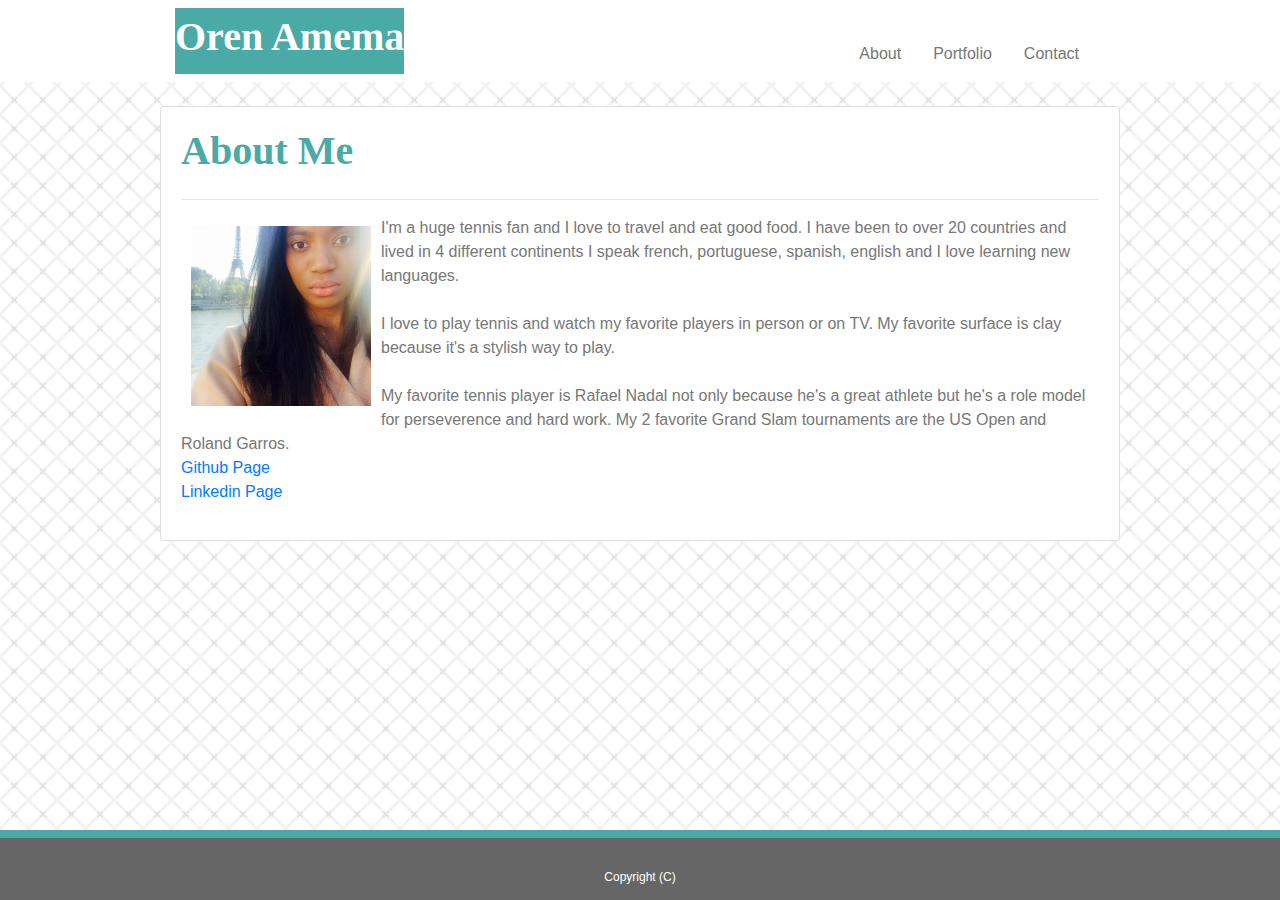
==== index.html @ ffd8228e "editing page" ====
<!DOCTYPE html>
<html lang="en">
<head>
    <link rel="stylesheet" href="https://stackpath.bootstrapcdn.com/bootstrap/4.3.1/css/bootstrap.min.css" integrity="sha384-ggOyR0iXCbMQv3Xipma34MD+dH/1fQ784/j6cY/iJTQUOhcWr7x9JvoRxT2MZw1T" crossorigin="anonymous">
    <script src="https://code.jquery.com/jquery-3.3.1.slim.min.js" integrity="sha384-q8i/X+965DzO0rT7abK41JStQIAqVgRVzpbzo5smXKp4YfRvH+8abtTE1Pi6jizo" crossorigin="anonymous"></script>
    <script src="https://cdnjs.cloudflare.com/ajax/libs/popper.js/1.14.7/umd/popper.min.js" integrity="sha384-UO2eT0CpHqdSJQ6hJty5KVphtPhzWj9WO1clHTMGa3JDZwrnQq4sF86dIHNDz0W1" crossorigin="anonymous"></script>
    <script src="https://stackpath.bootstrapcdn.com/bootstrap/4.3.1/js/bootstrap.min.js" integrity="sha384-JjSmVgyd0p3pXB1rRibZUAYoIIy6OrQ6VrjIEaFf/nJGzIxFDsf4x0xIM+B07jRM" crossorigin="anonymous"></script>
    <link rel="stylesheet" href="assets/css/style.css"> 

    <meta charset="UTF-8">
   
</head>

<body>

        <header>
          <!-- As a heading -->
          <nav class="navbar navbar-default bg-white">
              <div class="container" id="top-container">
                <a class="navbar-brand" href="#"><h1>Oren Amema</h1></a>
                <!-- <button class="navbar-toggler" type="button" data-toggle="collapse" data-target="#navbarNavAltMarkup" aria-controls="navbarNavAltMarkup" aria-expanded="false" aria-label="Toggle navigation">
                    <span class="navbar-toggler-icon"></span>
                </button> -->
                <div class="btn-group justify-content-end" role="group" aria-label="First group">
                    <a class="nav-item nav-link active" href="#">About <span class="sr-only">(current)</span></a>
                    <a class="nav-item nav-link" href="portfolio.html">Portfolio</a>
                    <a class="nav-item nav-link" href="contact.html">Contact</a>                    
                </div>
            </div>
            </nav>
        </header>

    <div class="container">
        <br/>
        <div class="row"></div>
        <div class="card" >
            <div class="card-body">
                <!-- Content here -->

                <div class="row">
                    <div class="col-sm-12">
                        <h1  id="theAbout">About Me</h1>
                    </div>
                </div>
                <hr>
                <img id="orenPic" src="assets/images/oren-picture.png" class="rounded float-left" alt="orenPic">
                <!-- <div class="col-sm-12"> -->
                    <p>
                        I'm a huge tennis fan and I love to travel and eat good food.
                        I have been to over 20 countries and lived in 4 different continents
                        I speak french, portuguese, spanish, english  and I love learning new languages.
                        </br> </br>
                        I love to play tennis and watch my favorite players in person or on TV.
                        My favorite surface is clay because it's a stylish way to play.
                        </br> </br>
                        My favorite tennis player is Rafael Nadal not only because he's a great athlete but
                        he's a role model for perseverence and hard work. My 2 favorite Grand Slam tournaments
                        are the US Open and Roland Garros.</br> 

                        <a href="https://github.com/orenamema">Github Page</a>
                        <br>
                        <a href="https://www.linkedin.com/in/oren-amematekpo-b7a12b13">Linkedin Page</a>
                
                    </p>
                <!-- </div> -->
            </div>
        </div>





    </div>
    <div id="bottomSection">
        <div id="bottomDiv">
            <div id="copyR"> Copyright (C) </div> 
        </div>
    </div>

</body>
</html>
---- assets/css/style.css ----
#bottomDiv{
    position: fixed;
    bottom: 0;
    width: 100%;
    left: 0;    
    height: 70px;
    border-top: 8px solid #4aaaa5;
    background-color:#666666;
      
  }
  
  #copyR {
    text-align: center; 
    bottom: 0;
    font-size: 12px;
    font-family: 'Arial', 'Helvetica Neue', Helvetica, sans-serif;
    color: #ffffff;
    margin-top: 30px;
  }
  
  .navbar-brand{
    background-color:#4aaaa5;
  }
  
  h1 {
    font-family: 'Georgia', Times, 'Times New Roman', serif;
    color: #ffffff;
    font-weight: bold;
  }
  
  #theAbout {
    color: #4aaaa5;
  }
  
  body  {
    background-image: url("../images/checkerboard-cross.png");
  }
  
  #top-container {
    /* width: 960px; */
    margin-left: auto;
    margin-right: auto;
    /* height: 70px; */
    background-color: #ffffff;
  }
  
  .btn-group{
    margin-right: 10px;
    /* float: right; */
  }
  
  hr {
    width:"90%" 
  }
  
  img {
    height: 170px;
    width: 170px;
  }
  
  .nav-item{
    margin-top: 25px;
    font-family: 'Arial', 'Helvetica Neue', Helvetica, sans-serif;
    color: #777777;
  }
  
  p, label{
    /* font-size: 24px; */
    font-family: 'Arial', 'Helvetica Neue', Helvetica, sans-serif;
    color: #777777;
  }
  
  .btn {
    background-color: #4aaaa5; /* Green */
    border: none;
    color: white;
    padding: 7px 15px;
    text-align: center;
    text-decoration: none;
    display: inline-block;
    font-size: 14px;
    font-family: 'Arial', 'Helvetica Neue', Helvetica, sans-serif;
  }
  
  #inputMessage{
    height: 150px;
  }
  
  .card{
    /* width: 960px; */
    margin-left: auto;
    margin-right: auto;  
    /* height: 700px; */
  }
  
  #orenPic {
    width: 200px;
    height: 200px;
    padding: 10px;
  }
  
  nycCard, parCard, rioCard, houCard, chiCard {
    width: 80%;
    height: 80%;
  }
  
  
  /* media query here */
  @media screen and (max-width:768px) {
    .card{
      width: 450px;
      height: 700px;
    }
    #top-container {
      width: 450px;
    }
   
    .navbar-brand{
      width: 100%;
      text-align: center; 
    }
  
    .btn-group{
      margin: auto;
      float: center;
    }
  
  }
  @media screen and (min-width:768px) {
  
    .btn-group{
      /* margin-right: 10px; */
      float: right;
    }
    
  
  }
  
  @media screen and (min-width:980px) {
    #top-container {
      width: 960px;
    }
    .card{
      width: 960px;
    }
  
  }
  
  @media screen and (min-height:500px) {
  
    #portfolioCard{
      height: 1000px;
    }
  
  }
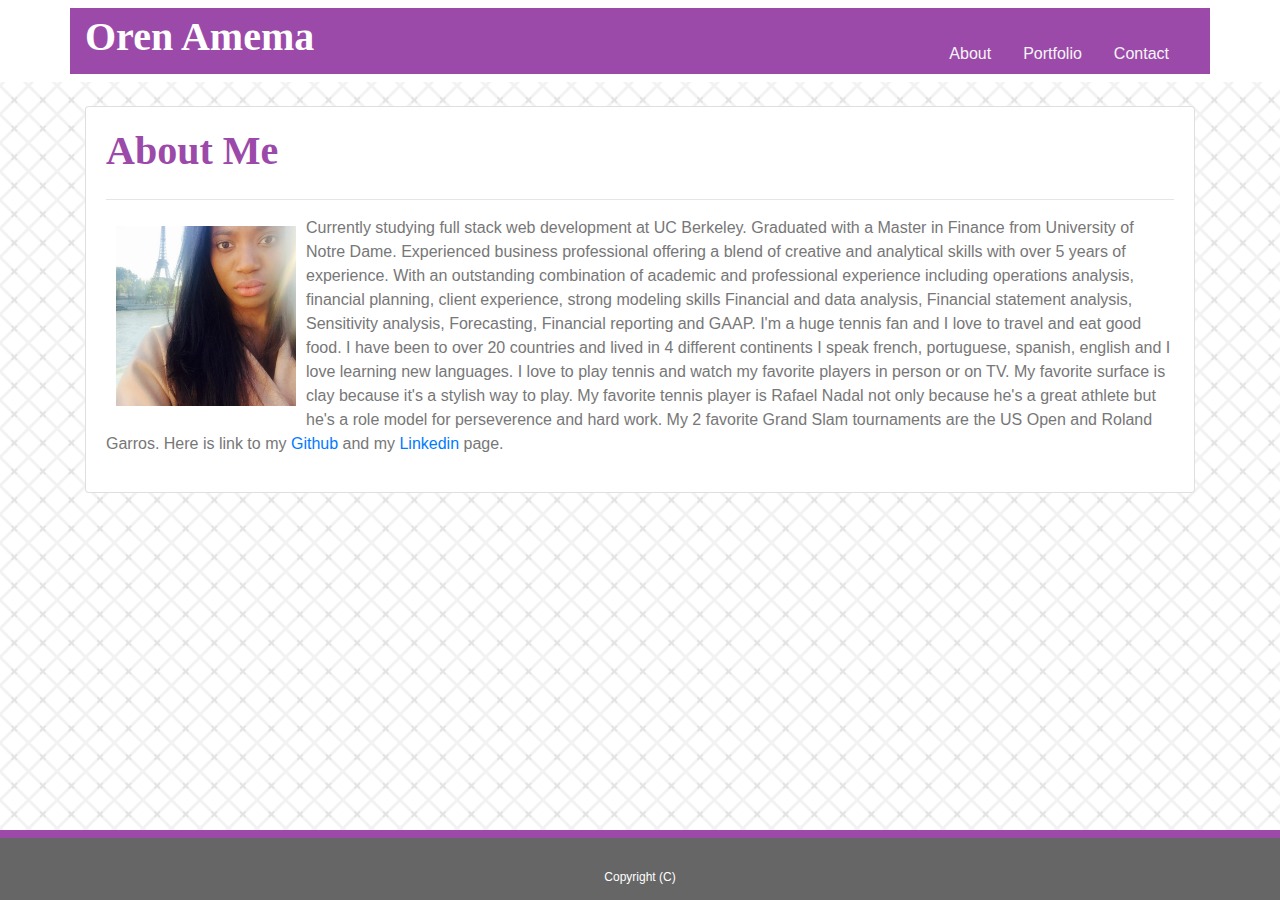
==== commit b2259e35: "editing page" ====
--- a/index.html
+++ b/index.html
@@ -46,20 +46,26 @@
                 <img id="orenPic" src="assets/images/oren-picture.png" class="rounded float-left" alt="orenPic">
                 <!-- <div class="col-sm-12"> -->
                     <p>
+                        Currently studying full stack web development at UC Berkeley. 
+                        Graduated with a Master in Finance from University of Notre Dame.
+                        Experienced business professional offering a blend of creative and analytical skills with over 5 years of experience. 
+                        With an outstanding combination of academic and professional experience including operations analysis,  
+                        financial planning, client experience, strong modeling skills Financial and data analysis, 
+                        Financial statement analysis, Sensitivity analysis, Forecasting, Financial reporting and GAAP.
                         I'm a huge tennis fan and I love to travel and eat good food.
                         I have been to over 20 countries and lived in 4 different continents
                         I speak french, portuguese, spanish, english  and I love learning new languages.
-                        </br> </br>
+                       
                         I love to play tennis and watch my favorite players in person or on TV.
                         My favorite surface is clay because it's a stylish way to play.
-                        </br> </br>
+                        
                         My favorite tennis player is Rafael Nadal not only because he's a great athlete but
                         he's a role model for perseverence and hard work. My 2 favorite Grand Slam tournaments
-                        are the US Open and Roland Garros.</br> 
-
-                        <a href="https://github.com/orenamema">Github Page</a>
-                        <br>
-                        <a href="https://www.linkedin.com/in/oren-amematekpo-b7a12b13">Linkedin Page</a>
+                        are the US Open and Roland Garros.
+                        Here is link to my 
+                        <a href="https://github.com/orenamema">Github </a> and my 
+            
+                        <a href="https://www.linkedin.com/in/oren-amematekpo-b7a12b13">Linkedin</a> page.
                 
                     </p>
                 <!-- </div> -->
--- a/assets/css/style.css
+++ b/assets/css/style.css
@@ -5,7 +5,7 @@
     width: 100%;
     left: 0;    
     height: 70px;
-    border-top: 8px solid #4aaaa5;
+    border-top: 8px solid #9c4aaa;
     background-color:#666666;
       
   }
@@ -20,7 +20,7 @@
   }
   
   .navbar-brand{
-    background-color:#4aaaa5;
+    background-color: #9c4aaa;
   }
   
   h1 {
@@ -30,7 +30,7 @@
   }
   
   #theAbout {
-    color: #4aaaa5;
+    color:  #9c4aaa;
   }
   
   body  {
@@ -42,7 +42,7 @@
     margin-left: auto;
     margin-right: auto;
     /* height: 70px; */
-    background-color: #ffffff;
+    background-color:  #9c4aaa;
   }
   
   .btn-group{
@@ -62,7 +62,7 @@
   .nav-item{
     margin-top: 25px;
     font-family: 'Arial', 'Helvetica Neue', Helvetica, sans-serif;
-    color: #777777;
+    color: whitesmoke;
   }
   
   p, label{
@@ -134,7 +134,13 @@
       float: right;
     }
     
+    .card-text{
+        color: #9c4aaa ;
+        text-align: center;
+        font-style: bold;
+    }
   
+    }
   }
   
   @media screen and (min-width:980px) {
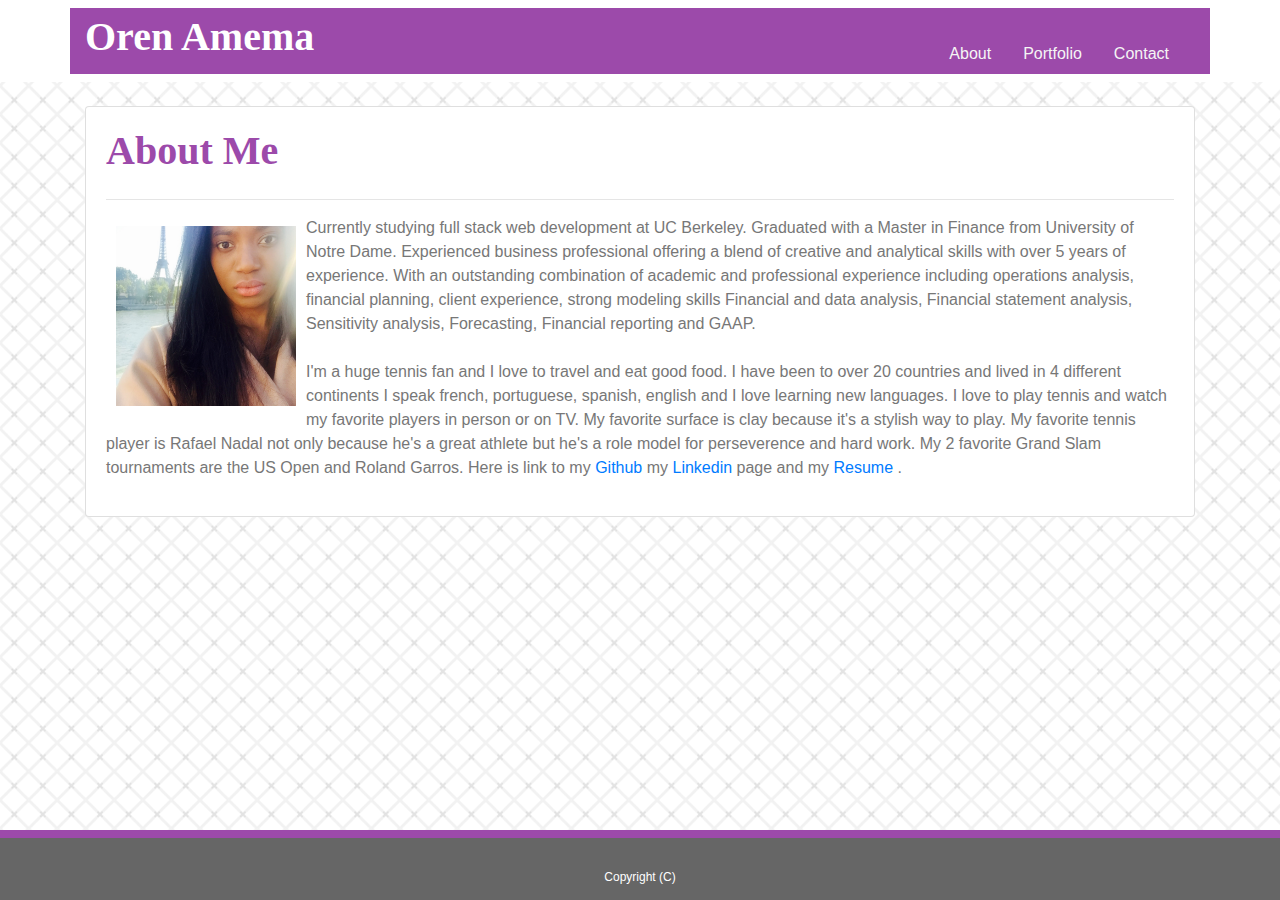
==== commit 280aa122: "editing page with pdf link" ====
--- a/index.html
+++ b/index.html
@@ -52,26 +52,27 @@
                         With an outstanding combination of academic and professional experience including operations analysis,  
                         financial planning, client experience, strong modeling skills Financial and data analysis, 
                         Financial statement analysis, Sensitivity analysis, Forecasting, Financial reporting and GAAP.
+                        <br><br>
                         I'm a huge tennis fan and I love to travel and eat good food.
                         I have been to over 20 countries and lived in 4 different continents
                         I speak french, portuguese, spanish, english  and I love learning new languages.
-                       
                         I love to play tennis and watch my favorite players in person or on TV.
                         My favorite surface is clay because it's a stylish way to play.
-                        
                         My favorite tennis player is Rafael Nadal not only because he's a great athlete but
                         he's a role model for perseverence and hard work. My 2 favorite Grand Slam tournaments
                         are the US Open and Roland Garros.
                         Here is link to my 
-                        <a href="https://github.com/orenamema">Github </a> and my 
+                        <a href="https://github.com/orenamema">Github </a> my 
             
-                        <a href="https://www.linkedin.com/in/oren-amematekpo-b7a12b13">Linkedin</a> page.
+                        <a href="https://www.linkedin.com/in/oren-amematekpo-b7a12b13">Linkedin</a> page and my 
+                        <a href="https://github.com/orenamema/UpdatedPortfolio/raw/master/assets/images/resume.pdf">Resume</a> .
                 
                     </p>
                 <!-- </div> -->
             </div>
         </div>
 
+        <!-- https://github.com/orenamema/UpdatedPortfolio/raw/master/assets/images/resume.pdf -->
 
 
 
